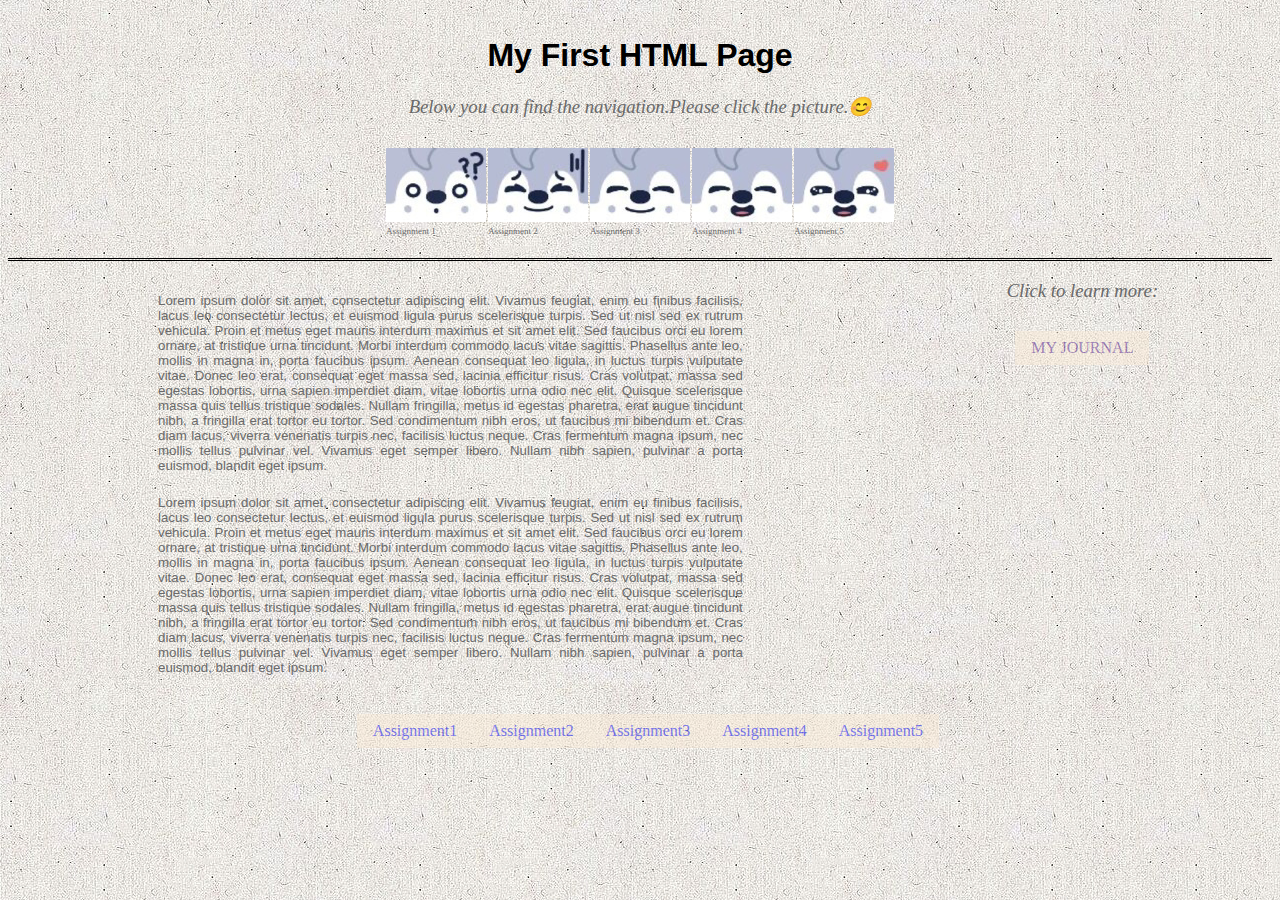
==== index.html @ 23adeaf4 "Rename Index.html to index.html" ====
<!DOCTYPE html>
<html lang="en">
<head>
  <meta charset="UTF-8">
  <meta http-equiv="X-UA-Compatible" content="IE=edge">
  <meta name="viewport" content="width=device-width, initial-scale=1.0">
  <title>index</title>
  <style>
    body{
      background: url(6.jpg);
    }

    .page-wrapper{
      display:grid;
      grid-template-columns: 1fr 1fr;
      grid-template-rows:250px auto auto;
      grid-template-areas: "header header"
      "container container";
    }
  
    header{
      grid-area:header;
      padding-bottom: 8px;
      margin-top: 8px;
    }
  
    .container{
      grid-area:container;
      display:flex;
      align-items:flex-start;
      flex-direction: row;
      border-top-style:double;
    }
  
    .main{
      width:70%;
      padding-top: 10px;
      padding-bottom: 10px;
    }
  
    aside{
      width:30%;
      display:inline-block;
      text-align: center;
    }
  
    footer{
        position:absolute;
        width:100%;
        justify-content: left;
    }

    nav ul{
      margin: 5px;
      padding: 10px;
      overflow: hidden;
      list-style-type: none;
      display:flex;
      flex-direction: row;
      justify-content: center;
    }

    nav ul li{
      padding: 1px;
    }

    nav:hover li img{
      width:95%;
    }

    nav li img:hover{
      width: 105%;
    }

    .text{
      color: dimgrey;
      font-weight:lighter;
      font-size: xx-small;
      text-align: center;
      position: absolute;
    }

    .button{
      list-style-type: none;
      margin:0;
      padding:0;
      display:flex;
      flex-direction: row;
      justify-content: center;
      color: dimgrey;
      padding:8px 16px;
      margin:1px 0px;
      background-color:antiquewhite;
      opacity: 0.5;
    }

    .button a{
      text-decoration: none;
    }

    .button:hover{
      color:antiquewhite;
      background-color:dimgrey;
    }

    .boxx{
      padding-left: 150px;
      padding-right: 150px;
    }

  </style>

  <link rel="stylesheet" media="screen" href="style.css">

</head>

<body>
  <div class="page-wrapper">
    <header>
      <h1 align="center">My First HTML Page</h1>
      <h3 align="center">Below you can find the navigation.Please click the picture.😊</h3>
      <nav>
        <ul>
          <li>
            <a href="assignmento.html">
              <img src=1.jpg >
            </a>
              <div class="text">Assignment 1</div>
          </li>
          <li>
            <a href="assignmenttwo.html">
              <img src=2.jpg>              
            </a>
              <div class="text">Assignment 2</div>
          </li>  
          <li>
            <a href="assignmentthr.html">
              <img src=3.jpg>
            </a>
              <div class="text">Assignment 3</div>
          </li>
          <li>
            <a href="assignment4.html">
              <img src=4.jpg>
            </a>
              <div class="text">Assignment 4</div>
          </li> 
          <li>
            <a href="assignment5.html">
              <img src=5.jpg>
            </a>
              <div class="text">Assignment 5</div>
          </li>     
        </ul>
      </nav>
    </header>
    <div class="container">
      <div class="main">
        <div class="boxx">
        <h5>
        Lorem ipsum dolor sit amet, consectetur adipiscing elit. Vivamus feugiat, enim eu finibus facilisis, lacus leo consectetur lectus, et euismod ligula purus scelerisque turpis. Sed ut nisl sed ex rutrum vehicula. Proin et metus eget mauris interdum maximus et sit amet elit. Sed faucibus orci eu lorem ornare, at tristique urna tincidunt. Morbi interdum commodo lacus vitae sagittis. Phasellus ante leo, mollis in magna in, porta faucibus ipsum. Aenean consequat leo ligula, in luctus turpis vulputate vitae. Donec leo erat, consequat eget massa sed, lacinia efficitur risus. Cras volutpat, massa sed egestas lobortis, urna sapien imperdiet diam, vitae lobortis urna odio nec elit. Quisque scelerisque massa quis tellus tristique sodales. Nullam fringilla, metus id egestas pharetra, erat augue tincidunt nibh, a fringilla erat tortor eu tortor. Sed condimentum nibh eros, ut faucibus mi bibendum et. Cras diam lacus, viverra venenatis turpis nec, facilisis luctus neque. Cras fermentum magna ipsum, nec mollis tellus pulvinar vel. Vivamus eget semper libero. Nullam nibh sapien, pulvinar a porta euismod, blandit eget ipsum.
        </h5>
      <h5>
        Lorem ipsum dolor sit amet, consectetur adipiscing elit. Vivamus feugiat, enim eu finibus facilisis, lacus leo consectetur lectus, et euismod ligula purus scelerisque turpis. Sed ut nisl sed ex rutrum vehicula. Proin et metus eget mauris interdum maximus et sit amet elit. Sed faucibus orci eu lorem ornare, at tristique urna tincidunt. Morbi interdum commodo lacus vitae sagittis. Phasellus ante leo, mollis in magna in, porta faucibus ipsum. Aenean consequat leo ligula, in luctus turpis vulputate vitae. Donec leo erat, consequat eget massa sed, lacinia efficitur risus. Cras volutpat, massa sed egestas lobortis, urna sapien imperdiet diam, vitae lobortis urna odio nec elit. Quisque scelerisque massa quis tellus tristique sodales. Nullam fringilla, metus id egestas pharetra, erat augue tincidunt nibh, a fringilla erat tortor eu tortor. Sed condimentum nibh eros, ut faucibus mi bibendum et. Cras diam lacus, viverra venenatis turpis nec, facilisis luctus neque. Cras fermentum magna ipsum, nec mollis tellus pulvinar vel. Vivamus eget semper libero. Nullam nibh sapien, pulvinar a porta euismod, blandit eget ipsum.
      </h5>
        </div>
        <footer>
          <div>
          <nav>
            <ul>
              <li class="button">
               <a href="assignmento.html"> Assignment1</a>
              </li>
              <li class="button">
                <a href="assignmenttwo.html"> Assignment2</a>
               </li>
               <li class="button">
                <a href="assignmentthr.html"> Assignment3</a>
               </li>
               <li class="button">
                <a href="assignment4.html"> Assignment4</a>
               </li>
               <li class="button">
                <a href="assignment5.html"> Assignment5</a>
               </li>
            </ul>           
          </nav>
          </div>
        </footer>
      </div>
      <aside>
        <h3 color:black;>
        Click to learn more:
        </h3>
          <nav>
           <ul>
             <li class="button">
              <a href=""> MY JOURNAL</a>
             </li>
           </ul>
          </nav>
      </aside>
    </div>
  </div>
  

  
</body>
</html>
---- style.css ----
h1{
  font-family:'Gill Sans', 'Gill Sans MT', Calibri, 'Trebuchet MS', sans-serif;
}

h3{
  font-style: italic;
  color: dimgrey;
  font-weight:lighter;
}

h5{
  font-weight: lighter;
  color:dimgrey;
  font-family: 'Gill Sans', 'Gill Sans MT', Calibri, 'Trebuchet MS', sans-serif;
  text-align:justify;
}
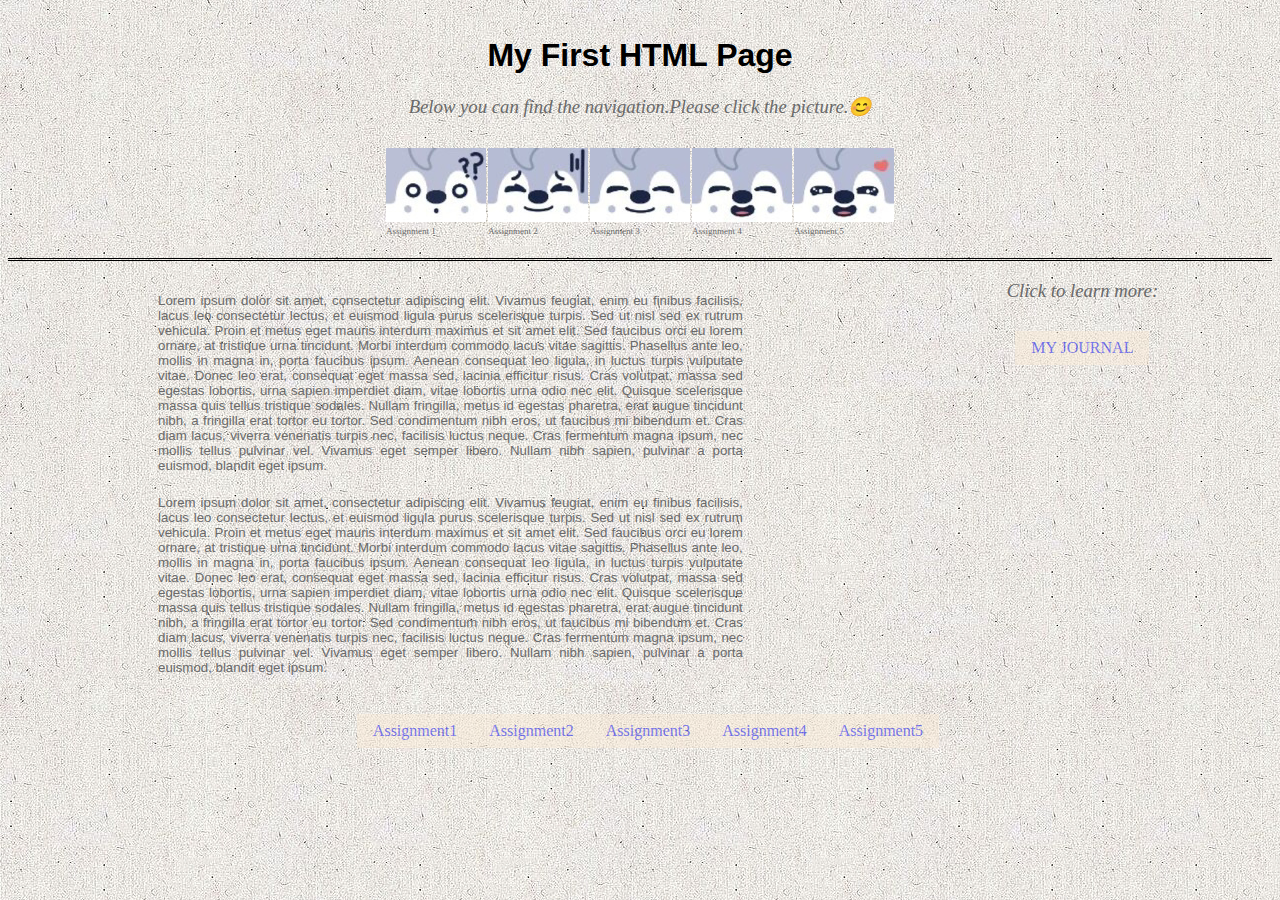
==== commit 463a3e45: "Update index.html" ====
--- a/index.html
+++ b/index.html
@@ -195,7 +195,7 @@
           <nav>
            <ul>
              <li class="button">
-              <a href=""> MY JOURNAL</a>
+              <a href="https://hkdesign.org/finally-survived-creating-my-first-page-using-html-and-css/"> MY JOURNAL</a>
              </li>
            </ul>
           </nav>
